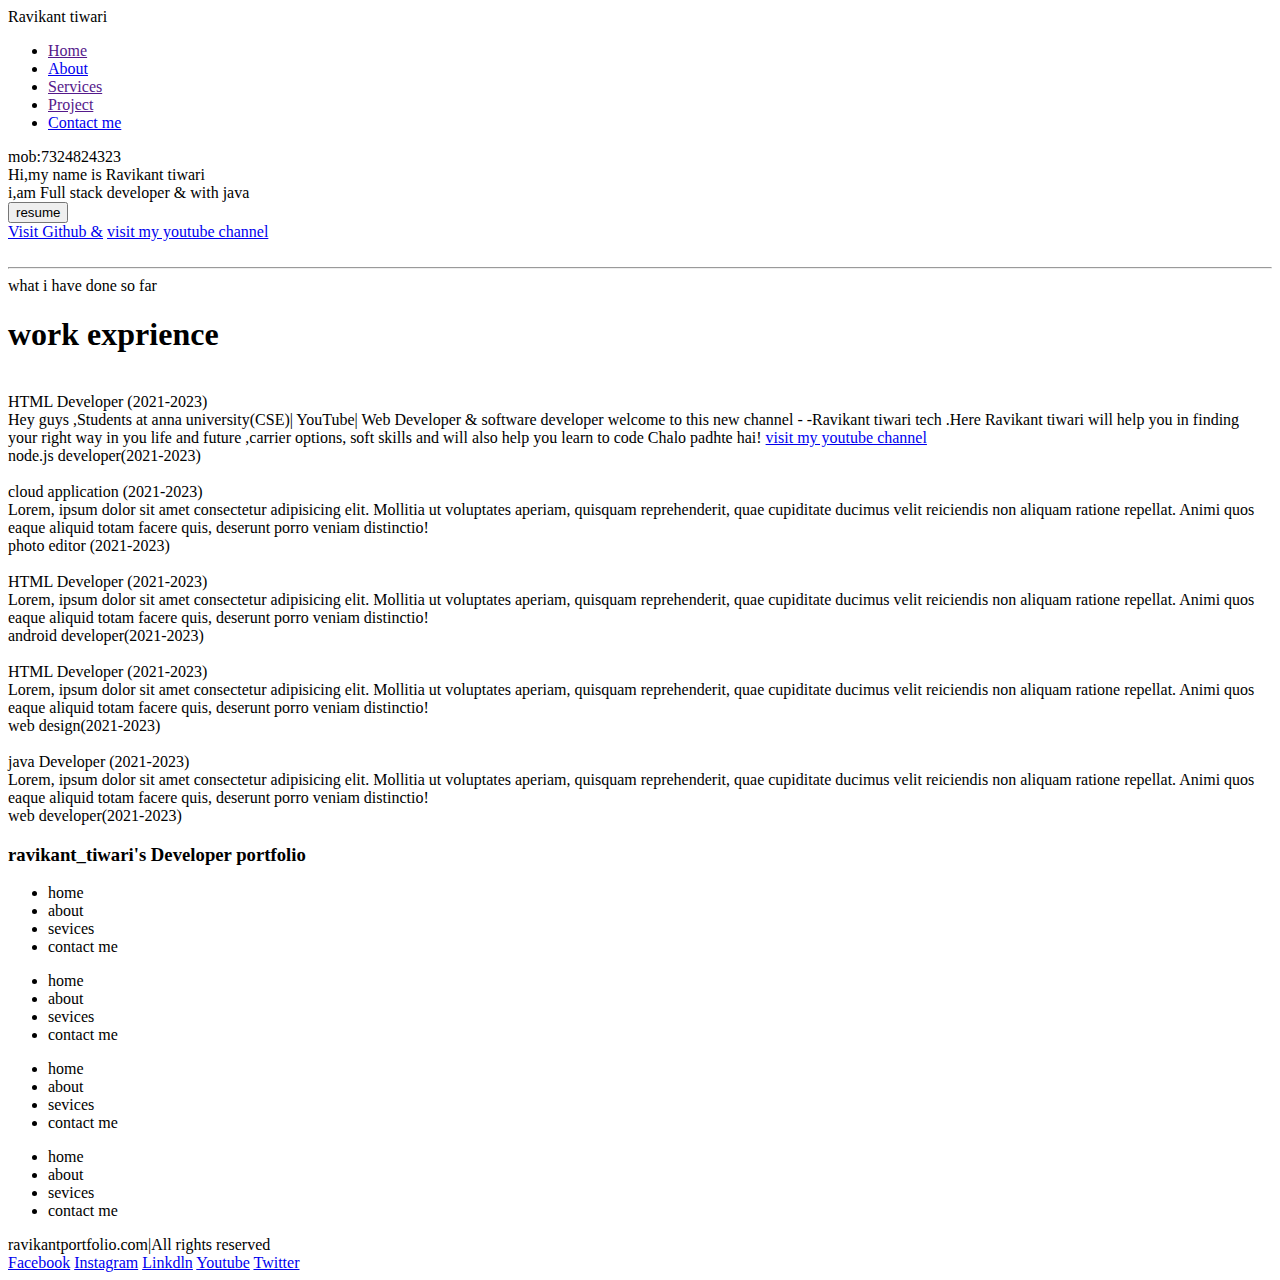
==== index.html @ 5a32600e "Update index.html" ====
<!DOCTYPE html>
<html lang="en">

<head>
  <meta charset="UTF-8">
  <meta name="viewport" content="width=device-width, initial-scale=1.0">
  <title>Document</title>
  <link rel="stylesheet" href="style.css">
  <link rel="stylesheet" href="<link rel=" preconnect" href="https://fonts.googleapis.com">
  <link rel="preconnect" href="https://fonts.gstatic.com" crossorigin>
 
</head>

<body>
  <header>
    <nav>
      <div class="left"> Ravikant tiwari</div>
      <div class="right">
        <ul>
          <li> <a href="">Home</a></li>
          <li><a href="Hello, my name is Ravikant Tiwari. I am part of the Computer Science and Engineering department and have a keen interest in software engineering. I have completed a comprehensive training program in MERN stack development. In addition to my expertise in MERN, I am proficient in Java programming. I am passionate about building scalable and efficient software solutions.">About</a></li>
          <li> <a href="">Services</a></li>
          <li><a href="">Project</a></li>
          <li><a href="#contact">Contact me</a></li>
        </ul>
      </div>
    </nav>
  </header>
  <main>
    <div class="contact" id="contact">
      mob:7324824323
    </div>
    <section class="firstSection">
      <div class="leftSection">
        Hi,my name is <span class="purple"> Ravikant tiwari</span>
        <div>i,am Full stack developer & with java </div>

        <div>
        <form action="https://drive.google.com/file/d/1kP1ndCBWRj95p-hy-2Osne64xgo-a9O2/view">
         <input type="submit" value="resume" height="1000px" width="1000px">
        </form>
        </div>
        <span id="element"></span>
        <a href=https://github.com/royalboy088>Visit Github &</a>
        <a href= https://youtube.com/channel/UCf1V_vJEYY9_JPa6El5hPQw>visit my youtube channel</a>
      </div>
      <div class="rightSection">
        <img src="ravikant_tiwari.jpeg" alt="">
      </div>
    </section>
    <hr>
    <section class="secondSection">
      <span class=" text-gray"> what i have done so far</span>
      <h1>work exprience</h1>
      <div class="box">
        <div class="vertical">
          <img class="image-top" src="fb.png" alt="">
          <div class="vertical-title">
            HTML Developer (2021-2023)
          </div>
          <div class="vertical-desc">
            Hey guys ,Students at anna university(CSE)| YouTube| Web Developer & software developer welcome to this new channel - -Ravikant tiwari tech .Here Ravikant tiwari  will help you in finding your right way in you life and future ,carrier options, soft skills and will also help you learn to code 
            Chalo padhte hai!
            <a href= https://youtube.com/channel/UCf1V_vJEYY9_JPa6El5hPQw>visit my youtube channel</a>
          </div>
        </div>
        <div class="vertical">
          node.js developer(2021-2023)
        </div>
        <div class="vertical">
          <img class="image-top" src="html.png" alt="">
          <div class="vertical-title">
            cloud application (2021-2023)
          </div>
          <div class="vertical-desc">
            Lorem, ipsum dolor sit amet consectetur adipisicing elit. Mollitia ut voluptates aperiam, quisquam
            reprehenderit, quae cupiditate ducimus velit reiciendis non aliquam ratione repellat. Animi quos eaque
            aliquid totam facere quis, deserunt porro veniam distinctio!
          </div>
        </div>
        <div class="vertical">
          photo editor (2021-2023)

        </div>
        <div class="vertical">
          <img class="image-top" src="insta.png" alt="">
          <div class="vertical-title">
            HTML Developer (2021-2023)
          </div>
          <div class="vertical-desc">
            Lorem, ipsum dolor sit amet consectetur adipisicing elit. Mollitia ut voluptates aperiam, quisquam
            reprehenderit, quae cupiditate ducimus velit reiciendis non aliquam ratione repellat. Animi quos eaque
            aliquid totam facere quis, deserunt porro veniam distinctio!
          </div>
        </div>
        <div class="vertical">
          android developer(2021-2023)
        </div>
        <div class="vertical">
          <img class="image-top" src="twiter.png" alt="">
          <div class="vertical-title">
            HTML Developer (2021-2023)
          </div>
          <div class="vertical-desc">
            Lorem, ipsum dolor sit amet consectetur adipisicing elit. Mollitia ut voluptates aperiam, quisquam
            reprehenderit, quae cupiditate ducimus velit reiciendis non aliquam ratione repellat. Animi quos eaque
            aliquid totam facere quis, deserunt porro veniam distinctio!
          </div>
        </div>
        <div class="vertical">
          web design(2021-2023)
        </div>
        <div class="vertical">
          <img class="image-top" src="youtube.png" alt="">
          <div class="vertical-title">
            java Developer (2021-2023)
          </div>
          <div class="vertical-desc">
            Lorem, ipsum dolor sit amet consectetur adipisicing elit. Mollitia ut voluptates aperiam, quisquam
            reprehenderit, quae cupiditate ducimus velit reiciendis non aliquam ratione repellat. Animi quos eaque
            aliquid totam facere quis, deserunt porro veniam distinctio!
          </div>
        </div>
        <div class="vertical">
          web developer(2021-2023)
        </div>
    </section>
  </main>
  <footer>
    <div class="footer">
      <div class="footer-first">
        <h3>ravikant_tiwari's Developer portfolio</h3>
      </div>
      <div class="footer-second">
        <ul>
          <li>home</li>
          <li>about</li>
          <li>sevices</li>
          <li>contact me</li>
        </ul>
      </div>
      <div class="footer-third">
        <ul>
          <li>home</li>
          <li>about</li>
          <li>sevices</li>
          <li>contact me</li>
        </ul>
      </div>
      <div class="footer-third">
        <ul>
          <li>home</li>
          <li>about</li>
          <li>sevices</li>
          <li>contact me</li>
        </ul>
        <div class="footer-fourth">
        </div>
      </div>
      <ul>
        <li>home</li>
        <li>about</li>
        <li>sevices</li>
        <li>contact me</li>
      </ul>
    </div>
    </div>
    <div class="footer-rights">
      ravikantportfolio.com|All rights reserved
    </div>
  </footer>
  </script>
  <script src="https://unpkg.com/typed.js@2.0.16/dist/typed.umd.js"></script>
  <!-- Setup and start animation! -->
  <script>
    var typed = new Typed('#element', {
      strings: ['web developer', 'java developer', 'web designer', 'photo editor',],
      typeSpeed: 50,
    });
  </script>
  
  <a href="https://www.facebook.com/profile.php?id=100084963380565&mibextid=2JQ9oc">Facebook</a>

  <a href="https://instagram.com/royal__boy088?igshid=OGQ5ZDc2ODk2ZA==">Instagram</a>

  <a href="https://www.linkedin.com/in/royalboy088">Linkdln</a>
  <a href="https://youtube.com/channel/UCf1V_vJEYY9_JPa6El5hPQw">Youtube</a>
  <a href="https://twitter.com/royalboy088==">Twitter</a>


</body>

</html>
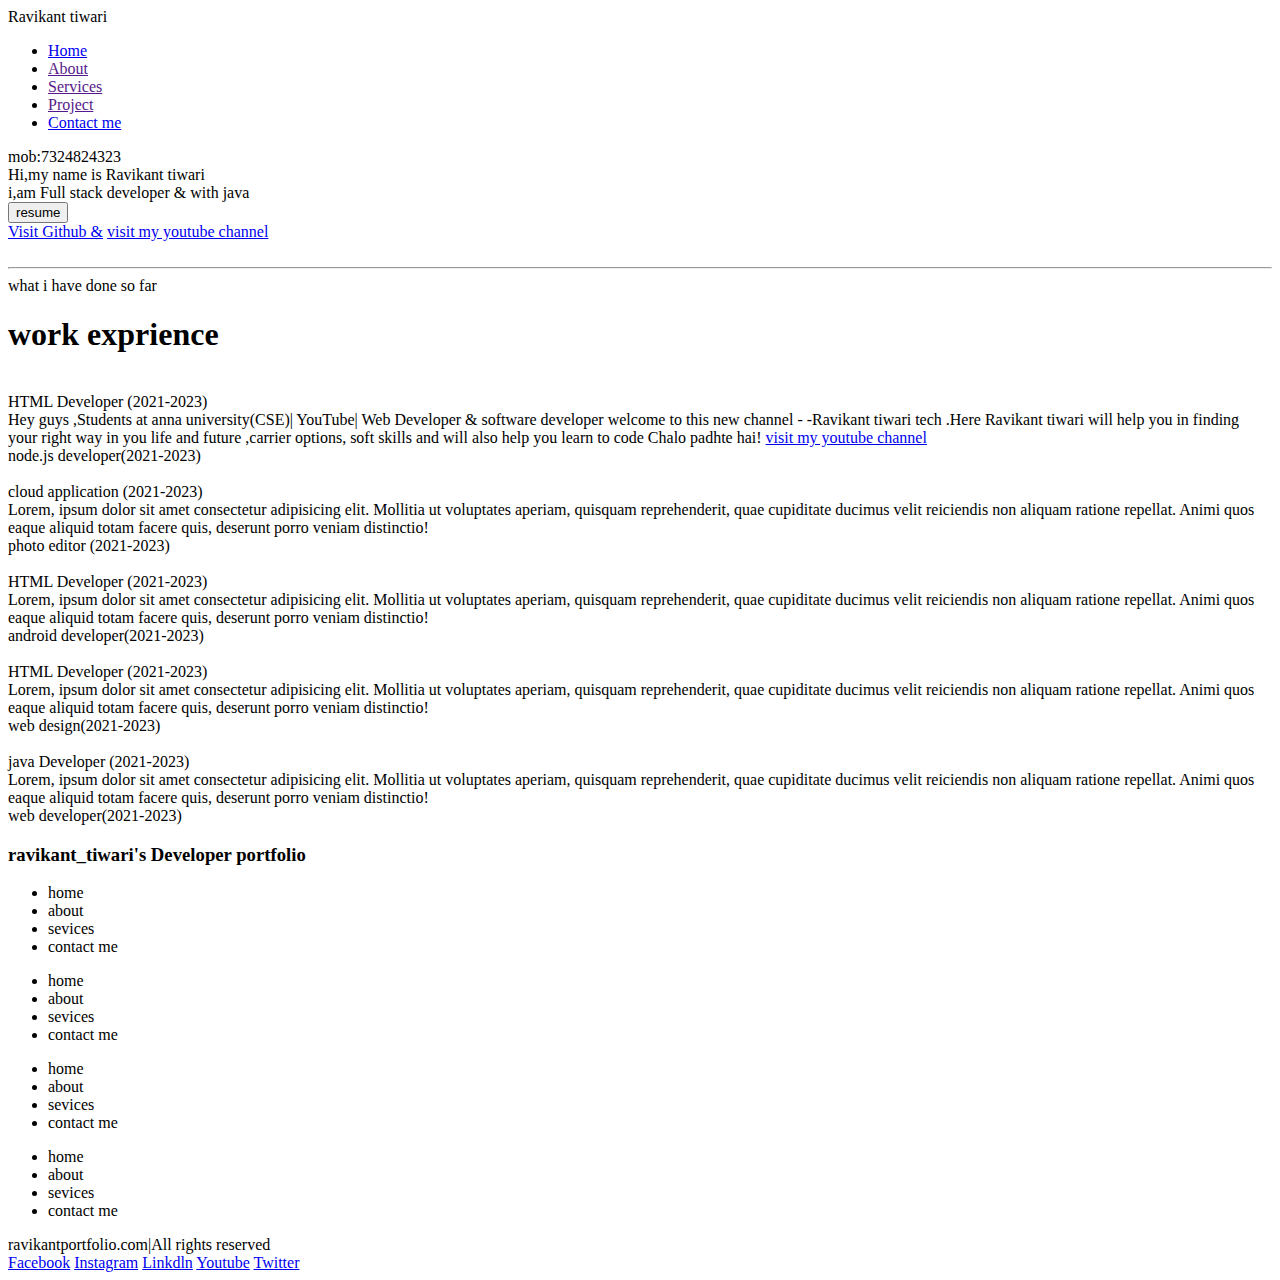
==== commit a7466f87: "Update index.html" ====
--- a/index.html
+++ b/index.html
@@ -17,8 +17,8 @@
       <div class="left"> Ravikant tiwari</div>
       <div class="right">
         <ul>
-          <li> <a href="">Home</a></li>
-          <li><a href="Hello, my name is Ravikant Tiwari. I am part of the Computer Science and Engineering department and have a keen interest in software engineering. I have completed a comprehensive training program in MERN stack development. In addition to my expertise in MERN, I am proficient in Java programming. I am passionate about building scalable and efficient software solutions.">About</a></li>
+          <li> <a href="https://chatgpt.com/c/d7c69cf5-2850-4fe6-a11a-9d2d8e82cf75">Home</a></li>
+          <li><a href="">About</a></li>
           <li> <a href="">Services</a></li>
           <li><a href="">Project</a></li>
           <li><a href="#contact">Contact me</a></li>
